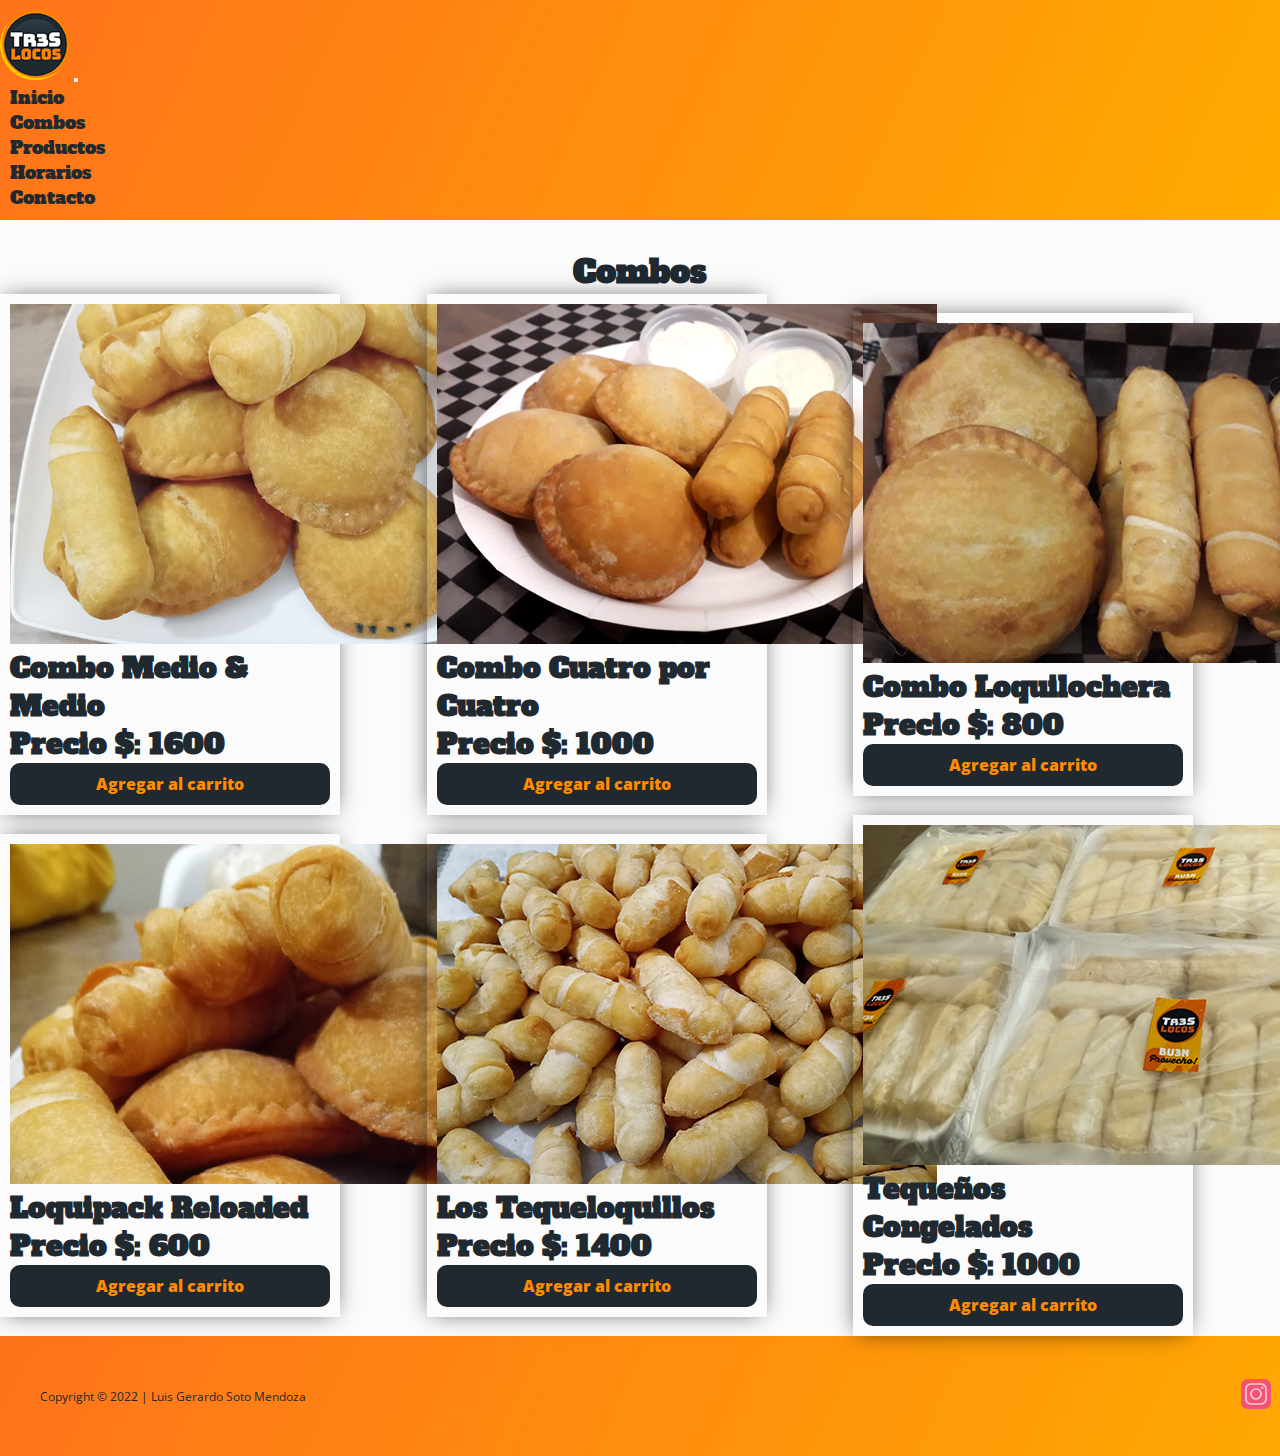
==== combos.html @ 1dd077a9 "captura de cards" ====
<!DOCTYPE html>
<html lang="en">
<head>
    <meta charset="UTF-8">
    <meta http-equiv="X-UA-Compatible" content="IE=edge">
    <meta name="keywords" content="TEQUEÑOS DE FIESTA, MINI PASTELITOS, TEQUEÑOS EN CABA">
    <meta name="description" content="Esto son nuestros combos de pasteles y tequeños en CABA que tenemos para tí. puedes ordenar via whatsapp">
    <meta name="viewport" content="width=device-width, initial-scale=1.0">
    <link rel="shortcut icon" href="../img/logo.png" type="image/x-icon">
    <!-- CSS only -->
<link href="https://cdn.jsdelivr.net/npm/bootstrap@5.2.0/dist/css/bootstrap.min.css" rel="stylesheet" integrity="sha384-gH2yIJqKdNHPEq0n4Mqa/HGKIhSkIHeL5AyhkYV8i59U5AR6csBvApHHNl/vI1Bx" crossorigin="anonymous">
    <link rel="stylesheet" href="../css/style.css">
    <title>Combos</title>
</head>
<body>
    <header>
    <nav class="navbar navbar-expand-lg bg-propio">
        <div class="container-fluid d-lg-flex flex-lg-column">
            <a class="navbar-brand" href="../index.html"><img src="../img/logo.png" alt=""></a>
            <button class="navbar-toggler" type="button" data-bs-toggle="collapse" data-bs-target="#navbarSupportedContent" aria-controls="navbarSupportedContent" aria-expanded="false" aria-label="Toggle navigation">
            <span class="navbar-toggler-icon"></span>
            </button>
        <div class="collapse navbar-collapse" id="navbarSupportedContent">
            <ul class="navbar-nav text-center me-auto mb-2 mb-lg-0">
                <li class="nav-item">
                    <a class="nav-link" href="../index.html">Inicio</a>
                </li>
                <li class="nav-item">
                    <a class="nav-link" href="./combos.html">Combos</a>
                </li>
                <li class="nav-item">
                    <a class="nav-link" href="./productos.html">Productos</a>
                </li>
                <li class="nav-item">
                    <a class="nav-link" href="./horarios.html">Horarios</a>
                </li>
                <li class="nav-item">
                    <a class="nav-link" href="./contacto.html">Contacto</a>
                </li>
            </ul>
        </div>
        </div>
    </nav>
    </header>
    <main>
        <h1>Combos</h1>
        <section class="nuestrosProductos">
        <div id="productos" class="estilosProdcutos"></div>
        <!--<div class="container">
            <div class="row mb-5 mt-5">
                <div class="col-md-4 col-12 mb-5">
                    <div class="card mx-auto" style="width: 20rem;">
                        <img src="../img/pasteles-tequenos.jpg" class="card-img-top" alt="...">
                        <div class="card-body">
                            <h3 class="card-body text-center">Medio &<br> Medio</h3>
                            <p>6 pastelitos + 6 tequeños y 2 salsas (puede ser ajo o tártara).</p>
                            <h5 class="card-body text-center">1600</h5>
                            <a href="https://api.whatsapp.com/send?phone=5491169637009" class="btnGenerico">Agregar al carrito</a>
                        </div>
                    </div>
                </div>
                <div class="col-md-4 col-12 mb-5">
                    <div class="card mx-auto" style="width: 20rem;">
                        <img src="../img/4x4.jpg" class="card-img-top" alt="...">
                        <div class="card-body">
                            <h3 class="card-body text-center">Cuatro por Cuatro</h3>
                            <p>Un pastelito de cada Carne, queso, pollo y pizza) + 4 tequeños.</p>
                            <h5 class="card-body text-center">1000</h5>
                            <a href="https://api.whatsapp.com/send?phone=5491169637009" class="btnGenerico">Agregar al carrito</a>
                        </div>
                    </div>
                </div>
                <div class="col-md-4 col-12 mb-5">
                    <div class="card mx-auto" style="width: 20rem;">
                        <img src="../img/LOQUILONCHERA.jpg" class="card-img-top" alt="...">
                        <div class="card-body">
                            <h3 class="card-body text-center">Loqui<br>Lonchera</h3>
                            <p>Promo individual, viene con 2 pasteles (gusto a elegir entre: Carne, queso, pollo o pizza) acompañado de 6 tequeños</p>
                            <a href="https://api.whatsapp.com/send?phone=5491169637009" class="btnGenerico">Agregar al carrito</a>
                        </div>
                    </div>
                </div>
            </div>
            <div class="row mb-5 mt-5">
                <div class="col-md-4 col-12 mb-5">
                    <div class="card mx-auto" style="width: 20rem;">
                        <img src="../img/otrocombo.jpg" class="card-img-top" alt="...">
                        <div class="card-body">
                            <h3 class="card-body text-center">LokiPack<br>Reloaded</h3>
                            <p>Promo solidaria que viene con 2 pastelitos gustos sorpresa + 3 tequeños + una salsa de ajo o salsa tártara según elección.</p>
                            <a href="https://api.whatsapp.com/send?phone=5491169637009" class="btnGenerico">Agregar al carrito</a>
                        </div>
                    </div>
                </div>
                <div class="col-md-4 col-12 mb-5">
                    <div class="card mx-auto" style="width: 20rem;">
                        <img src="../img/mini-tequenos.jpg" class="card-img-top" alt="...">
                        <div class="card-body">
                            <h3 class="card-body text-center">Teque<br>Loquitos</h3>
                            <p>Son los reyes de la fiesta y las picadas, puedes pedirlos por 25, 50, 100 unidades o más según su requerimiento.</p>
                            <a href="https://api.whatsapp.com/send?phone=5491169637009" class="btnGenerico">Agregar al carrito</a>
                        </div>
                    </div>
                </div>
                <div class="col-md-4 col-12 mb-5">
                    <div class="card mx-auto" style="width: 20rem;">
                        <img src="../img/tequenos-congelados.jpg" class="card-img-top" alt="...">
                        <div class="card-body">
                            <h3 class="card-body text-center">Tequeños<br>Congelados</h3>
                            <p>Ahora puedes comprar tu docena de tequeños congelados para después, o para el desayuno o merienda de los peques de la casa.</p>
                            <a href="https://api.whatsapp.com/send?phone=5491169637009" class="btnGenerico">Agregar al carrito</a>
                        </div>
                    </div>
                </div>
            </div>
        </div>
    </section>-->  
    </main>    
    <footer>
        <p>Copyright © 2022 | Luis Gerardo Soto Mendoza</p>
        <ul class="socialMedia">
            <li>
                <a href="https://www.instagram.com/tr3slocos.ar/" target=”_blank><img src="../img/instagram.svg"  alt="@tr3slocos.ar"></a>
                <a href="https://api.whatsapp.com/send?phone=5491169637009" target=”_blank><img src="../img/whatsapp.svg" alt="contacto de whatsapp"></a>
            </li>
        </ul>
    </footer>
    <!-- JavaScript Bundle with Popper -->
<script src="https://cdn.jsdelivr.net/npm/bootstrap@5.2.0/dist/js/bootstrap.bundle.min.js" integrity="sha384-A3rJD856KowSb7dwlZdYEkO39Gagi7vIsF0jrRAoQmDKKtQBHUuLZ9AsSv4jD4Xa" crossorigin="anonymous"></script>
    <!--Mi javascript-->
    <script src="./objetos.js"></script>
</body>
</html>
---- css/style.css ----
@import url("https://fonts.googleapis.com/css2?family=Alfa+Slab+One&family=Open+Sans:wght@300;400;600;800&display=swap");
.btnGenerico {
  background-color: #202930;
  color: #ff8c00;
  padding: 10px 20px;
  border-radius: 10px;
  font-family: "Open Sans", sans-serif;
  font-weight: 800;
  text-align: center;
  text-decoration: none;
}
.btnGenerico:hover {
  background-color: #ff8c00;
  color: #202930;
  padding: 10px 20px;
  border-radius: 10px;
  font-family: "Open Sans", sans-serif;
  font-weight: 800;
  text-align: center;
  text-decoration: none;
  transition: all 0.5s;
}

h1 {
  color: #202930;
  font-family: "Alfa Slab One", cursive;
  text-align: center;
  margin-top: 30px;
}

h2 {
  font-family: "Alfa Slab One", cursive;
  font-size: 36px;
  color: #202930;
  text-align: center;
}

* {
  margin: 0;
  padding: 0;
}

body {
  background-color: #fbfbfb;
  font-family: "Open Sans", sans-seri;
  font-size: 16px;
  font-weight: 400;
}

.bg-propio {
  background: linear-gradient(115deg, rgba(255, 101, 5, 0.9080007003) 0%, rgb(255, 171, 0) 100%);
  padding-top: 10px;
  padding-bottom: 10px;
}

.navbar-brand {
  padding-top: 10px;
  padding-bottom: 10px;
  transition: all 0.3s;
}
.navbar-brand:hover {
  transform: scale(1.2);
}

.nav-item a {
  text-decoration: none;
  font-family: "Alfa Slab One", cursive;
  font-size: 18px;
  color: #202930;
  margin: 10px;
}
.nav-item a:hover {
  color: #f9f9f9;
  transition: all 1s;
}

.bannerPrincipal {
  display: flex;
  align-items: center;
  justify-content: center;
  flex-direction: column;
  background: rgba(0, 0, 0, 0.7) url(../img/img-section-1.jpg) no-repeat;
  background-position: center;
  background-size: cover;
  background-blend-mode: darken;
  height: 70vh;
}
.bannerPrincipal .tituloPrincipal {
  color: #fbfbfb;
  font-family: "Alfa Slab One", cursive;
  font-size: 2.5em;
  letter-spacing: 1px;
}
.bannerPrincipal p {
  font-family: "Open Sans", sans-serif;
  font-size: 18px;
  font-weight: 400;
  color: #fbfbfb;
  padding-bottom: 10px;
}

.card {
  border: none;
  padding: 10px;
  box-shadow: -1px 0px 23px -6px rgba(0, 0, 0, 0.75);
  -webkit-box-shadow: -1px 0px 23px -6px rgba(0, 0, 0, 0.75);
  -moz-box-shadow: -1px 0px 23px -6px rgba(0, 0, 0, 0.75);
}
.card .card-body h3, .card h5 {
  font-family: "Alfa Slab One", cursive;
  font-size: 28px;
  color: #202930;
}

.estilosProdcutos {
  display: grid;
  grid-template-columns: repeat(3, 1fr);
  justify-content: center;
  align-items: center;
}

.fabricacion {
  background-color: #ff8c00;
}

.fabricacion .artesanal {
  padding-left: 10px;
}

.fabricacion .artesanal h2 {
  text-align: left;
}

/*# sourceMappingURL=section-fab.css.map */
.btnGenerico {
  display: flex;
  align-items: center;
  align-content: center;
  flex-direction: column;
  margin-bottom: 0px;
}

.fondoReceta {
  background-color: #ffd000;
  padding: 30px 0;
}
.fondoReceta h3 {
  font-family: "Alfa Slab One", cursive;
  font-size: 28px;
  color: #202930;
}

footer {
  background: linear-gradient(115deg, rgba(255, 101, 5, 0.9080007003) 0%, rgb(255, 171, 0) 100%);
  height: 100px;
  width: 100%;
  padding: 10px 40px;
  display: flex;
  flex-direction: row;
  justify-content: space-between;
  align-items: center;
}
footer p {
  font-family: "Open Sans", sans-serif;
  font-size: 12px;
  font-weight: 400;
  color: #202930;
  text-align: left;
}
footer .socialMedia {
  list-style: none;
  display: flex;
  align-items: center;
  justify-content: center;
}
footer .socialMedia img {
  height: 40px;
  width: 40px;
}

.btnGenerico {
  background-color: #202930;
  color: #ff8c00;
  padding: 10px 20px;
  border-radius: 10px;
  font-family: "Open Sans", sans-serif;
  font-weight: 800;
  text-align: center;
  text-decoration: none;
}
.btnGenerico:hover {
  background-color: #ff8c00;
  color: #202930;
  padding: 10px 20px;
  border-radius: 10px;
  font-family: "Open Sans", sans-serif;
  font-weight: 800;
  text-align: center;
  text-decoration: none;
  transition: all 0.5s;
}

/* producto galeria  */
.grid-gallery {
  display: grid;
  grid-template-columns: repeat(auto-fill, minmax(300px, 1fr));
  gap: 1em;
  margin: 2em;
}

/*  GALERIA  */
#galeria {
  width: 100%;
  height: auto;
}
#galeria .col-lg-4 {
  margin: 0 !important;
  padding: 10px;
}
#galeria .col-lg-4 img {
  width: 100%;
  height: auto;
}
#galeria .col-lg-4 img:hover {
  filter: blur(2px);
  cursor: pointer;
  transition: all 0.5s ease;
  -webkit-filter: grayscale(1);
}

.row {
  display: flex;
  width: 100%;
}
.row .servirles {
  height: auto;
  max-width: 400px;
  margin-right: 1em;
}
.row .servirles h3 {
  font-family: "Alfa Slab One", cursive;
  font-size: 28px;
  color: #ff8c00;
}
.row .servirles p {
  font-size: 16px;
}
.row form {
  display: flex;
  flex-direction: column;
  width: 450px;
  background-color: #fbfbfb;
  padding: 20px 40px;
  box-shadow: 0px 0px 15px rgba(0, 0, 0, 0.15);
  border-radius: 15px;
}
.row form label {
  margin: 10px;
  font-size: 16px;
}
.row form label input {
  border: solid 1px #303030;
  border-radius: 10px;
  height: 30px;
}
.row form textarea {
  height: 60px;
  width: auto;
  border-radius: 10px;
  margin-bottom: 20px;
}
.row form .btnGenerico {
  border: none;
  padding: 10px 30px;
  display: flex;
  align-items: center;
  justify-content: center;
}

.tarjeta {
  border-radius: 10px;
  width: 20rem;
  height: 400px;
  background-color: #ffffff;
  margin: 20px;
  box-shadow: -1px 0px 23px -6px rgba(0, 0, 0, 0.75);
  -webkit-box-shadow: -1px 0px 23px -6px rgba(0, 0, 0, 0.75);
  -moz-box-shadow: -1px 0px 23px -6px rgba(0, 0, 0, 0.75);
}
.tarjeta h5 {
  font-family: "Alfa Slab One", cursive;
  color: #202930;
  font-size: 22px;
  text-align: center;
  margin-top: 50px;
  background-color: #f9f9f9;
  padding: 10px 20px;
}
.tarjeta h5 p {
  font-family: "Open Sans", sans-serif;
  font-weight: 700;
  font-size: 18px;
}
.tarjeta .titulo-tarjeta {
  font-family: "Alfa Slab One", cursive;
  font-size: 22px;
  text-align: center;
  margin-top: 20px;
  background-color: #ff8c00;
  padding: 10px 20px;
}
.tarjeta .titulo-cerrado {
  font-family: "Alfa Slab One", cursive;
  font-size: 22px;
  color: #ffffff;
  text-align: center;
  margin-top: 20px;
  background-color: #202930;
  padding: 10px 20px;
}
.tarjeta .cerrado {
  font-family: "Alfa Slab One", cursive;
  color: #202930;
  font-size: 30px;
  margin-top: 40%;
}/*# sourceMappingURL=style.css.map */
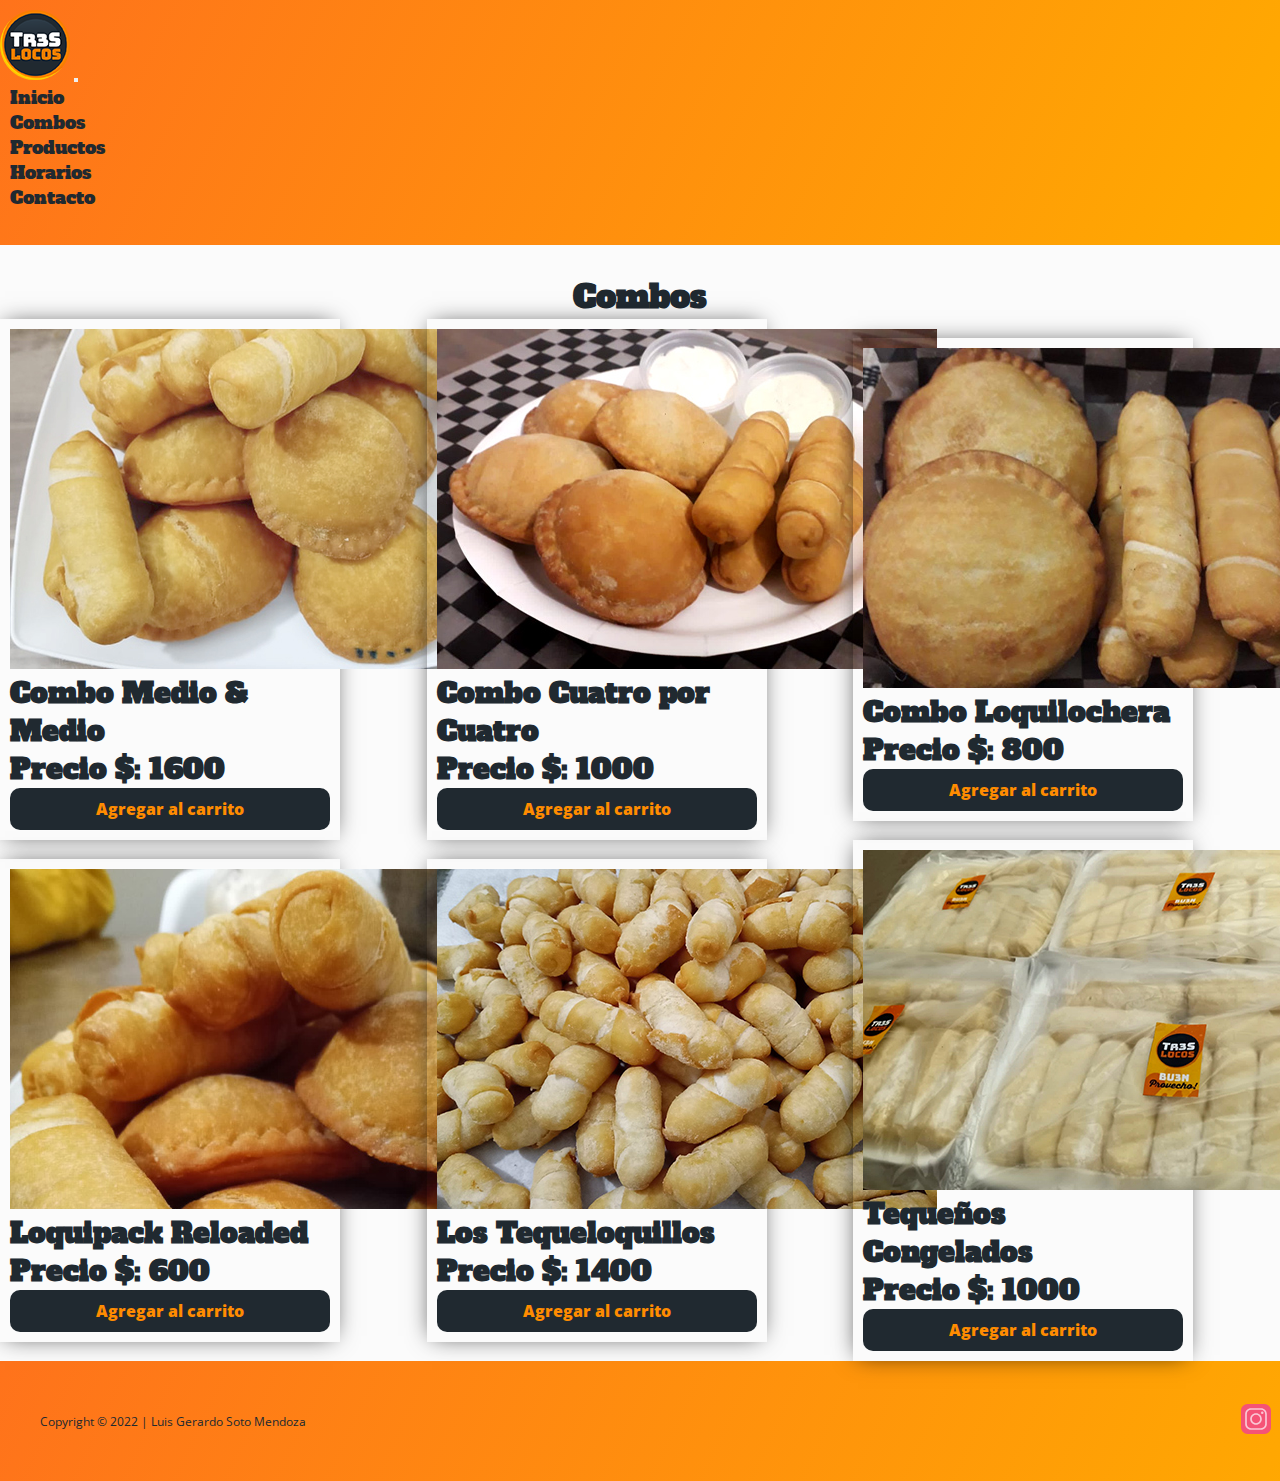
==== commit 3329587a: "carrito header" ====
--- a/combos.html
+++ b/combos.html
@@ -7,6 +7,8 @@
     <meta name="description" content="Esto son nuestros combos de pasteles y tequeños en CABA que tenemos para tí. puedes ordenar via whatsapp">
     <meta name="viewport" content="width=device-width, initial-scale=1.0">
     <link rel="shortcut icon" href="../img/logo.png" type="image/x-icon">
+    <!-- Icons-->
+    <link rel="stylesheet" href="https://use.fontawesome.com/releases/v5.15.4/css/all.css"integrity="sha384-DyZ88mC6Up2uqS4h/KRgHuoeGwBcD4Ng9SiP4dIRy0EXTlnuz47vAwmeGwVChigm"crossorigin="anonymous">
     <!-- CSS only -->
 <link href="https://cdn.jsdelivr.net/npm/bootstrap@5.2.0/dist/css/bootstrap.min.css" rel="stylesheet" integrity="sha384-gH2yIJqKdNHPEq0n4Mqa/HGKIhSkIHeL5AyhkYV8i59U5AR6csBvApHHNl/vI1Bx" crossorigin="anonymous">
     <link rel="stylesheet" href="../css/style.css">
@@ -36,6 +38,9 @@
                 </li>
                 <li class="nav-item">
                     <a class="nav-link" href="./contacto.html">Contacto</a>
+                </li>
+                <li class="nav-item">
+                    <a id="botonCarrito" data-bs-toggle="modal" data-bs-target="#idModal" class="btn btn-secondary"><i class="fas fa-shopping-cart fa-1x"></i></a>
                 </li>
             </ul>
         </div>
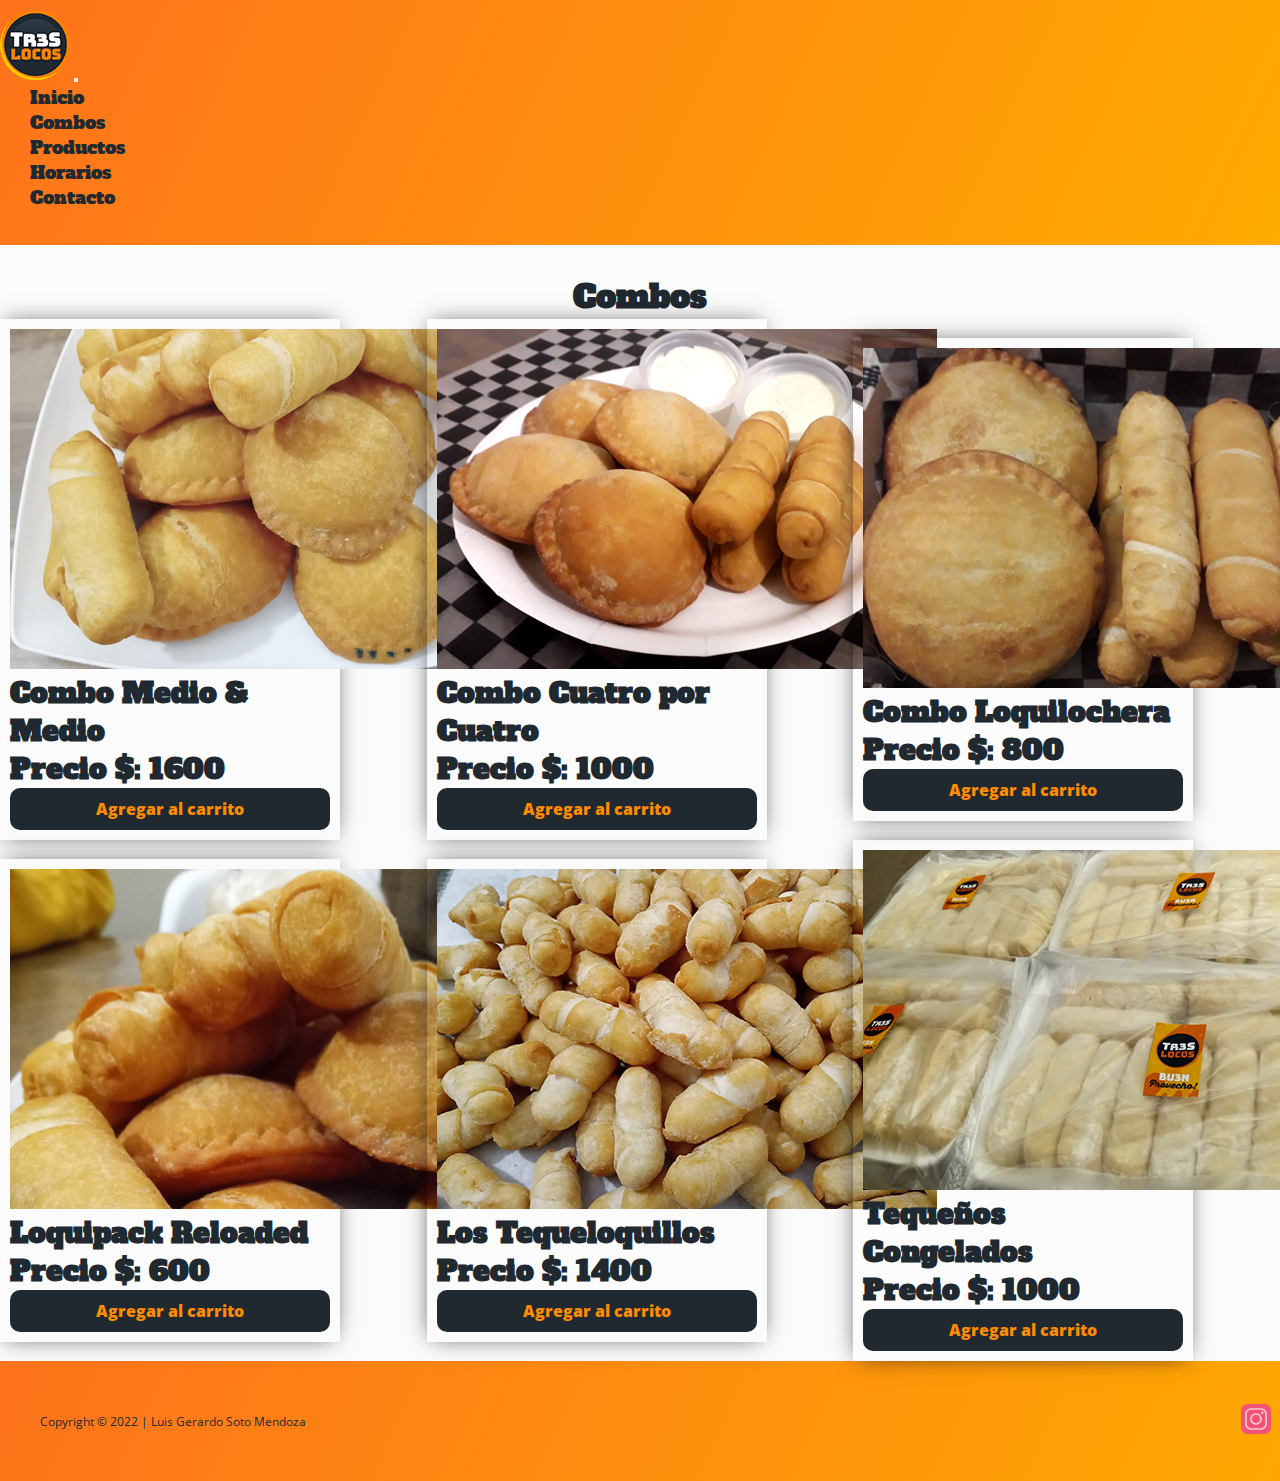
==== commit b3e66d63: "capturas" ====
--- a/combos.html
+++ b/combos.html
@@ -51,75 +51,6 @@
         <h1>Combos</h1>
         <section class="nuestrosProductos">
         <div id="productos" class="estilosProdcutos"></div>
-        <!--<div class="container">
-            <div class="row mb-5 mt-5">
-                <div class="col-md-4 col-12 mb-5">
-                    <div class="card mx-auto" style="width: 20rem;">
-                        <img src="../img/pasteles-tequenos.jpg" class="card-img-top" alt="...">
-                        <div class="card-body">
-                            <h3 class="card-body text-center">Medio &<br> Medio</h3>
-                            <p>6 pastelitos + 6 tequeños y 2 salsas (puede ser ajo o tártara).</p>
-                            <h5 class="card-body text-center">1600</h5>
-                            <a href="https://api.whatsapp.com/send?phone=5491169637009" class="btnGenerico">Agregar al carrito</a>
-                        </div>
-                    </div>
-                </div>
-                <div class="col-md-4 col-12 mb-5">
-                    <div class="card mx-auto" style="width: 20rem;">
-                        <img src="../img/4x4.jpg" class="card-img-top" alt="...">
-                        <div class="card-body">
-                            <h3 class="card-body text-center">Cuatro por Cuatro</h3>
-                            <p>Un pastelito de cada Carne, queso, pollo y pizza) + 4 tequeños.</p>
-                            <h5 class="card-body text-center">1000</h5>
-                            <a href="https://api.whatsapp.com/send?phone=5491169637009" class="btnGenerico">Agregar al carrito</a>
-                        </div>
-                    </div>
-                </div>
-                <div class="col-md-4 col-12 mb-5">
-                    <div class="card mx-auto" style="width: 20rem;">
-                        <img src="../img/LOQUILONCHERA.jpg" class="card-img-top" alt="...">
-                        <div class="card-body">
-                            <h3 class="card-body text-center">Loqui<br>Lonchera</h3>
-                            <p>Promo individual, viene con 2 pasteles (gusto a elegir entre: Carne, queso, pollo o pizza) acompañado de 6 tequeños</p>
-                            <a href="https://api.whatsapp.com/send?phone=5491169637009" class="btnGenerico">Agregar al carrito</a>
-                        </div>
-                    </div>
-                </div>
-            </div>
-            <div class="row mb-5 mt-5">
-                <div class="col-md-4 col-12 mb-5">
-                    <div class="card mx-auto" style="width: 20rem;">
-                        <img src="../img/otrocombo.jpg" class="card-img-top" alt="...">
-                        <div class="card-body">
-                            <h3 class="card-body text-center">LokiPack<br>Reloaded</h3>
-                            <p>Promo solidaria que viene con 2 pastelitos gustos sorpresa + 3 tequeños + una salsa de ajo o salsa tártara según elección.</p>
-                            <a href="https://api.whatsapp.com/send?phone=5491169637009" class="btnGenerico">Agregar al carrito</a>
-                        </div>
-                    </div>
-                </div>
-                <div class="col-md-4 col-12 mb-5">
-                    <div class="card mx-auto" style="width: 20rem;">
-                        <img src="../img/mini-tequenos.jpg" class="card-img-top" alt="...">
-                        <div class="card-body">
-                            <h3 class="card-body text-center">Teque<br>Loquitos</h3>
-                            <p>Son los reyes de la fiesta y las picadas, puedes pedirlos por 25, 50, 100 unidades o más según su requerimiento.</p>
-                            <a href="https://api.whatsapp.com/send?phone=5491169637009" class="btnGenerico">Agregar al carrito</a>
-                        </div>
-                    </div>
-                </div>
-                <div class="col-md-4 col-12 mb-5">
-                    <div class="card mx-auto" style="width: 20rem;">
-                        <img src="../img/tequenos-congelados.jpg" class="card-img-top" alt="...">
-                        <div class="card-body">
-                            <h3 class="card-body text-center">Tequeños<br>Congelados</h3>
-                            <p>Ahora puedes comprar tu docena de tequeños congelados para después, o para el desayuno o merienda de los peques de la casa.</p>
-                            <a href="https://api.whatsapp.com/send?phone=5491169637009" class="btnGenerico">Agregar al carrito</a>
-                        </div>
-                    </div>
-                </div>
-            </div>
-        </div>
-    </section>-->  
     </main>    
     <footer>
         <p>Copyright © 2022 | Luis Gerardo Soto Mendoza</p>
--- a/css/style.css
+++ b/css/style.css
@@ -67,7 +67,7 @@
   font-family: "Alfa Slab One", cursive;
   font-size: 18px;
   color: #202930;
-  margin: 10px;
+  margin: 30px;
 }
 .nav-item a:hover {
   color: #f9f9f9;
